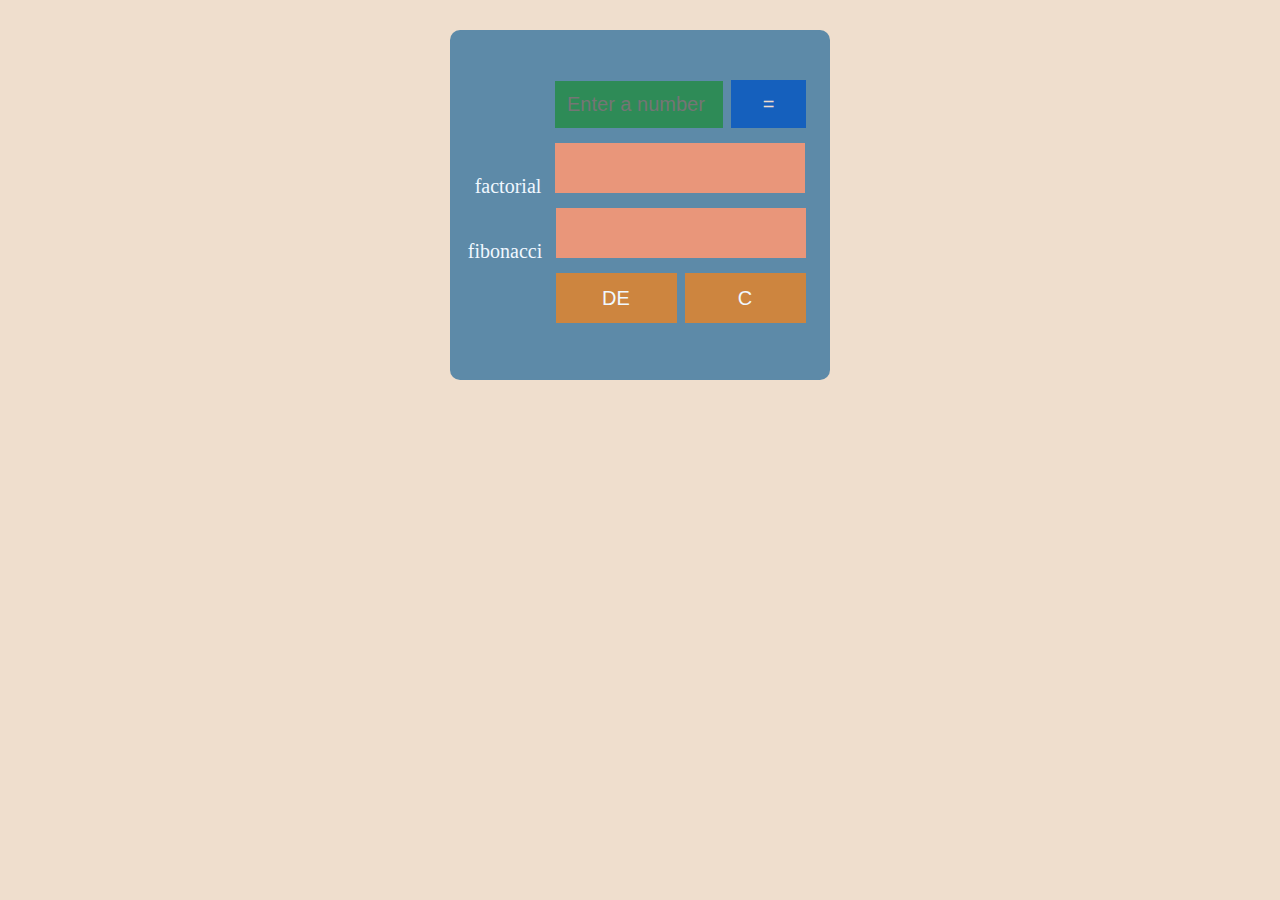
==== index.html @ 547994fa "add file" ====
<!DOCTYPE html>
<html lang="en">
<head>
    <meta charset="UTF-8">
    <meta name="viewport" content="width=device-width, initial-scale=1.0">
    <link rel="stylesheet" href="calc.css">
    <script src="fibonacci.js"></script>
    <script src="factorial.js"></script>
    <title>Document</title>
</head>
<body >
    <form class="form" action="#" onsubmit="return funOne()">
        <div id="calculator">
            <input type="text" name="display" id="fact" placeholder="Enter a number">
            <input class="equal" type="submit"value="="> <br>
            <div id="par"></div>
            <p class="factorial">factorial</p>
            <div id="result"></div> <br>
            <p class="fibonacci">fibonacci</p>
            <div id="resultTwo"></div> <br>
            <div class="clear">
            <input type="button" class="DE" value="DE" onclick="display.value = display.value.toString().slice(0,-1)" >
            <input type="button" class="C" value="C" onclick="display.value =''" >
            </div>
        </div>
    </form>
</body>
</html>
---- calc.css ----
body{
    padding: 0;
    margin: 0;
}
.form{
    height: 100vh;
    width: 100%;
    border: 1px solid #000;
    justify-content: center;
    text-align: center;
    background-color: #EFDECD;
    border-style: hidden;
    display: flex;
}
#fact{
    padding: 12px;
    margin: 0 4px 0 81px;
    background-color: #2E8B57;
    border-style: hidden;
    width:144px;
    color: #EFDECD;
    font-size: 20px;
}
#calculator{
    margin: 30px 0;
    justify-content: center;
    text-align: center;
    height: 300px;
    width: 380px;
    padding-top: 50px;
    background: #5D8AA8;
    border-radius: 10px;
}
.equal{
    width: 75px;
    height: 48px;
    padding: 12px;
    margin: 0;
    background-color: #1560BD;
    border-style: hidden;
    font-size: 20px;
    color: #EFDECD;
}
#result{
    width: 250px;
    height: 20px;
    margin:15px 0px 0 0;
    border: 1px solid #000;
    padding-top: 30px ;
    background-color: #E9967A;
    border-style: hidden;
    top: 20px;
    display: inline-block;
    font-size: 20px;
    color: #003366;
}
#par{
    padding: 0 0 0 85;
    font-size: 12px;
    color: red;
    margin: 0 0 0 85px;
    position:absolute;
    display:inline;
}
.factorial{
display:inline;
    margin: 0 10px 0 0;
    font-size: 20px;
    color: aliceblue;
}
.fibonacci{
    font-size: 20px;
    display: inline;
    margin: 45px 0 0 -6px;
    color: aliceblue;
    border-radius: 0;
}
#resultTwo{
    width: 250px;
    height: 20px;
    margin:10px 0 0 10px;
    border: 1px solid #000;
    padding: 15px 0;
    background-color: #E9967A;
    border-style: hidden;
    display: inline-block;
}
.DE , .C{
    height: 50px;
    width: 121px;
    color: aliceblue;
    border-style: none;
    background-color: #CD853F;
    margin-top: 10px;
    font-size: 20px;
}
.DE{
    margin-left:81px ;
}
.C{
    margin-left: 4px;
}
/* CALCULATOR */
.container{
    width: 100%;
    height: 100vh;
    background: #EFDECD;
    display: flex;
    align-items: center;
    justify-content: center;
}
.calculator{
    background: #5D8AA8;
    padding: 20px;
    border-radius: 10px;

}.calculator form input{
    border: 0;
    outline: 0;
    width: 60px;
    height: 60px;
    border-radius: 10px;
    box-shadow: -8px -8px 15px rgba(255,255,255,0.1),-5px -5px 15px rgba(0,0,0,0.2);
    background: transparent;
    font-size: 20px;
    color: #fff;
    cursor: pointer;
    margin: 10px;
}
form .display{
    display: flex;
    justify-content:flex-end;
    margin: 20px 0;
}
form .display input{
    text-align: right;
    flex: 1;
    font-size: 45px;
    box-shadow: none;
    color: #CD853F;
}
form input.equalTo{
    width: 145px;
}
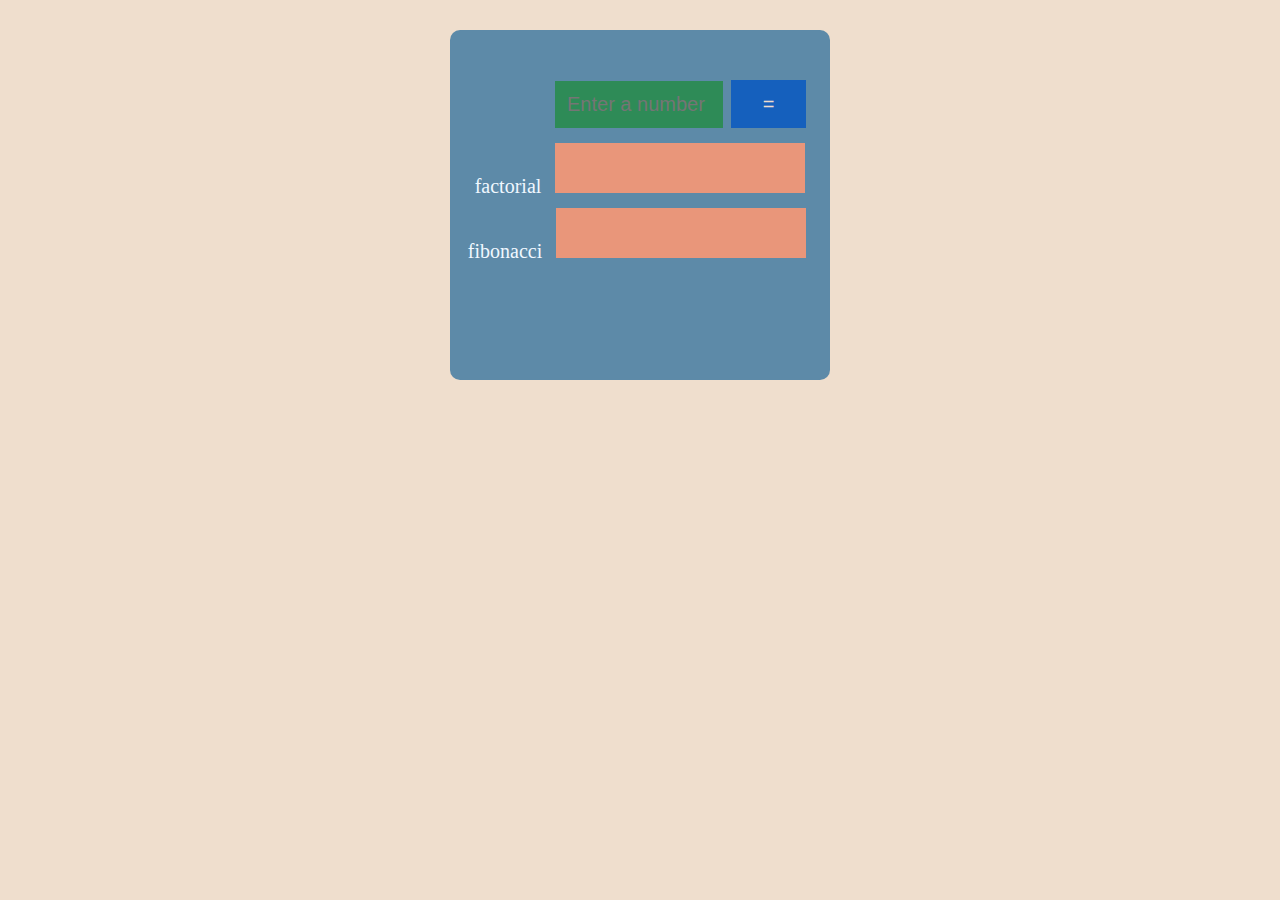
==== commit 93d1437f: "add code" ====
--- a/index.html
+++ b/index.html
@@ -5,23 +5,18 @@
     <meta name="viewport" content="width=device-width, initial-scale=1.0">
     <link rel="stylesheet" href="calc.css">
     <script src="fibonacci.js"></script>
-    <script src="factorial.js"></script>
     <title>Document</title>
 </head>
-<body >
+<body style="background-color: rgb(98, 111, 105)">
     <form class="form" action="#" onsubmit="return funOne()">
         <div id="calculator">
-            <input type="text" name="display" id="fact" placeholder="Enter a number">
+            <input type="text" id="fact" placeholder="Enter a number">
             <input class="equal" type="submit"value="="> <br>
             <div id="par"></div>
             <p class="factorial">factorial</p>
-            <div id="result"></div> <br>
+            <div id="result"></div>
             <p class="fibonacci">fibonacci</p>
-            <div id="resultTwo"></div> <br>
-            <div class="clear">
-            <input type="button" class="DE" value="DE" onclick="display.value = display.value.toString().slice(0,-1)" >
-            <input type="button" class="C" value="C" onclick="display.value =''" >
-            </div>
+            <div id="resultTwo"></div>
         </div>
     </form>
 </body>
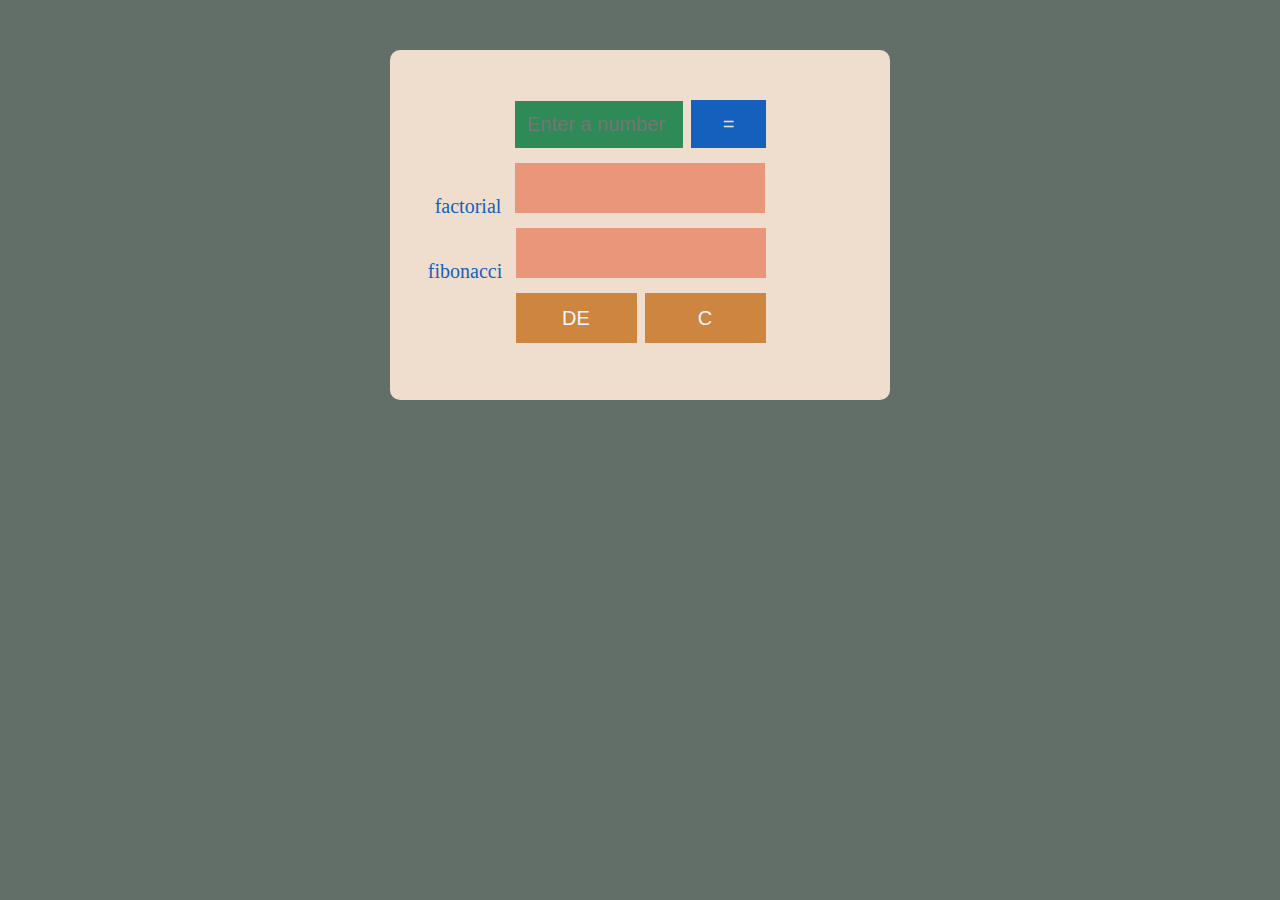
==== commit 62c55d56: "update content" ====
--- a/index.html
+++ b/index.html
@@ -5,18 +5,23 @@
     <meta name="viewport" content="width=device-width, initial-scale=1.0">
     <link rel="stylesheet" href="calc.css">
     <script src="fibonacci.js"></script>
+    <script src="factorial.js"></script>
     <title>Document</title>
 </head>
 <body style="background-color: rgb(98, 111, 105)">
     <form class="form" action="#" onsubmit="return funOne()">
         <div id="calculator">
-            <input type="text" id="fact" placeholder="Enter a number">
+            <input type="text" name="display" id="fact" placeholder="Enter a number">
             <input class="equal" type="submit"value="="> <br>
             <div id="par"></div>
             <p class="factorial">factorial</p>
             <div id="result"></div>
             <p class="fibonacci">fibonacci</p>
-            <div id="resultTwo"></div>
+            <div id="resultTwo"></div> <br>
+            <div class="clear">
+            <input type="button" class="DE" value="DE" onclick="display.value = display.value.toString().slice(0,-1)" >
+            <input type="button" class="C" value="C" onclick="display.value =''" >
+            </div>
         </div>
     </form>
 </body>
--- a/calc.css
+++ b/calc.css
@@ -1,16 +1,13 @@
-body{
-    padding: 0;
-    margin: 0;
-}
 .form{
-    height: 100vh;
-    width: 100%;
+    height: 350px;
+    width: 500px;
     border: 1px solid #000;
+    margin: 50px auto;
     justify-content: center;
     text-align: center;
     background-color: #EFDECD;
     border-style: hidden;
-    display: flex;
+    border-radius: 10px;
 }
 #fact{
     padding: 12px;
@@ -22,14 +19,14 @@
     font-size: 20px;
 }
 #calculator{
-    margin: 30px 0;
+    margin: 40px 15px;
     justify-content: center;
     text-align: center;
+    margin-bottom: 1px solid #18886ec7;
     height: 300px;
-    width: 380px;
+    width: 390px;
     padding-top: 50px;
-    background: #5D8AA8;
-    border-radius: 10px;
+    
 }
 .equal{
     width: 75px;
@@ -66,13 +63,13 @@
 display:inline;
     margin: 0 10px 0 0;
     font-size: 20px;
-    color: aliceblue;
+    color: #1560BD;
 }
 .fibonacci{
     font-size: 20px;
     display: inline;
     margin: 45px 0 0 -6px;
-    color: aliceblue;
+    color: #1560BD;
     border-radius: 0;
 }
 #resultTwo{
@@ -85,61 +82,22 @@
     border-style: hidden;
     display: inline-block;
 }
+
 .DE , .C{
+    
     height: 50px;
     width: 121px;
     color: aliceblue;
     border-style: none;
-    background-color: #CD853F;
-    margin-top: 10px;
-    font-size: 20px;
+   background-color: #CD853F;
+   margin-top: 10px;
+   font-size: 20px;
 }
 .DE{
-    margin-left:81px ;
+   margin-left:81px ;
+   
 }
 .C{
     margin-left: 4px;
+    
 }
-/* CALCULATOR */
-.container{
-    width: 100%;
-    height: 100vh;
-    background: #EFDECD;
-    display: flex;
-    align-items: center;
-    justify-content: center;
-}
-.calculator{
-    background: #5D8AA8;
-    padding: 20px;
-    border-radius: 10px;
-
-}.calculator form input{
-    border: 0;
-    outline: 0;
-    width: 60px;
-    height: 60px;
-    border-radius: 10px;
-    box-shadow: -8px -8px 15px rgba(255,255,255,0.1),-5px -5px 15px rgba(0,0,0,0.2);
-    background: transparent;
-    font-size: 20px;
-    color: #fff;
-    cursor: pointer;
-    margin: 10px;
-}
-form .display{
-    display: flex;
-    justify-content:flex-end;
-    margin: 20px 0;
-}
-form .display input{
-    text-align: right;
-    flex: 1;
-    font-size: 45px;
-    box-shadow: none;
-    color: #CD853F;
-}
-form input.equalTo{
-    width: 145px;
-}
-
